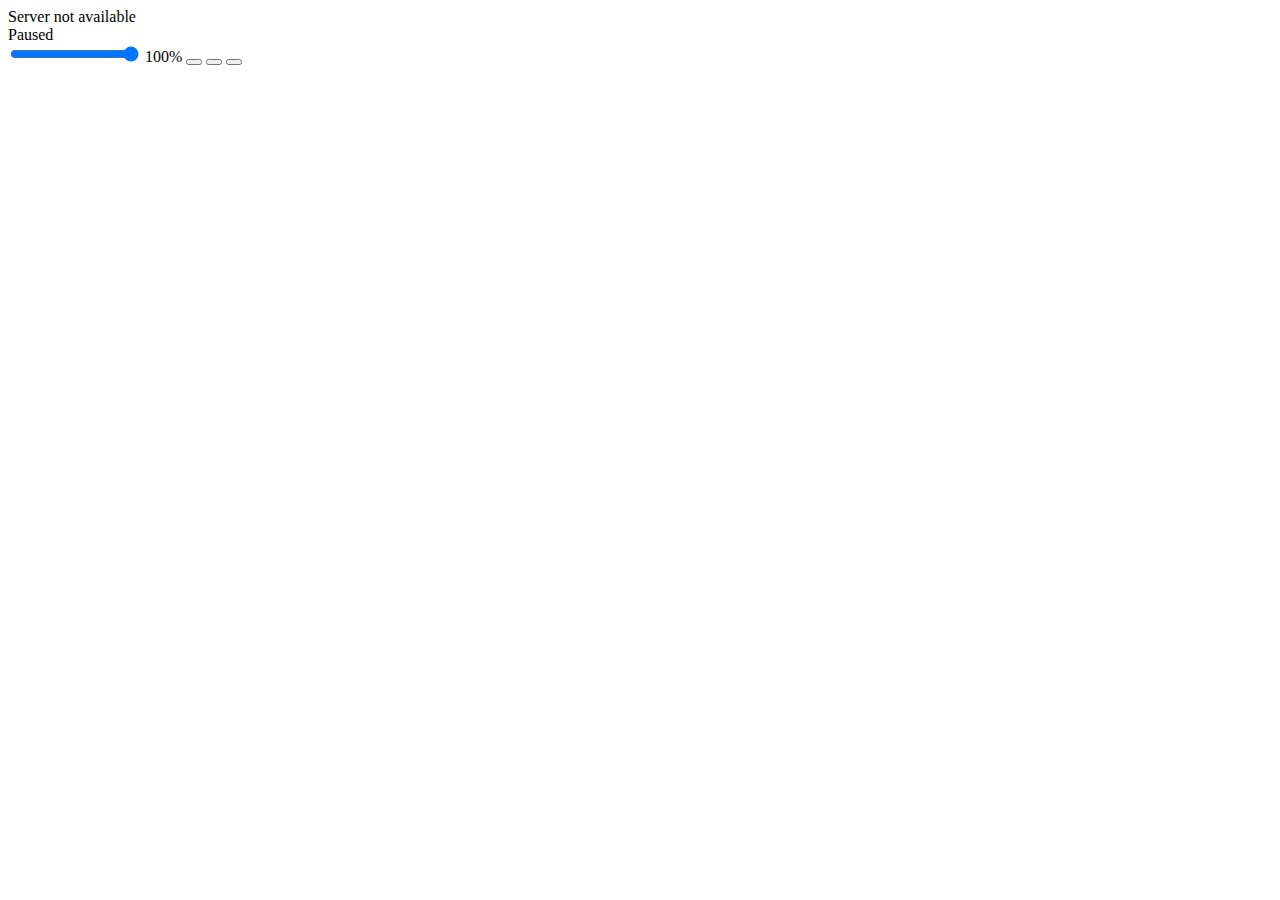
==== pywebexec/templates/popup.html @ 1f40d92c "canvas + unicode addons" ====
<!DOCTYPE html>
<html lang="en">
<head>
    <meta charset="UTF-8">
    <link rel="icon" href="/static/images/favicon.svg" type="image/svg+xml">
    <title id="outputTitle">Command Output</title>
    <link rel="stylesheet" href="/static/css/style.css">
    <link rel="stylesheet" href="/static/css/xterm.css">
</head>
<body>
    <div id="dimmer" class="dimmer">
        <div class="dimmer-text">Server not available</div>
    </div>
    <div id="output" class="output"></div>
    <div id="pausedMessage" class="paused-message">Paused</div>
    <div class="slider-container">
        <input type="range" id="outputSlider" min="0" max="100" value="100">
        <label for="outputSlider"><span id="outputPercentage">100%</span></label>
        <button id="toggleFetch" class="pause-resume-button pause"></button>
        <button id="decreaseFontSize" class="font-size-button font-decrease"></button>
        <button id="increaseFontSize" class="font-size-button font-increase"></button>
    </div>
    <script src="/static/js/xterm/xterm.js"></script>
    <script src="/static/js/xterm/addon-canvas.js"></script>
    <script src="/static/js/xterm/addon-unicode11.js"></script>
    <script src="/static/js/xterm/addon-fit.js"></script>
    <script type="text/javascript" src="/static/js/popup.js"></script>
</body>
</html>
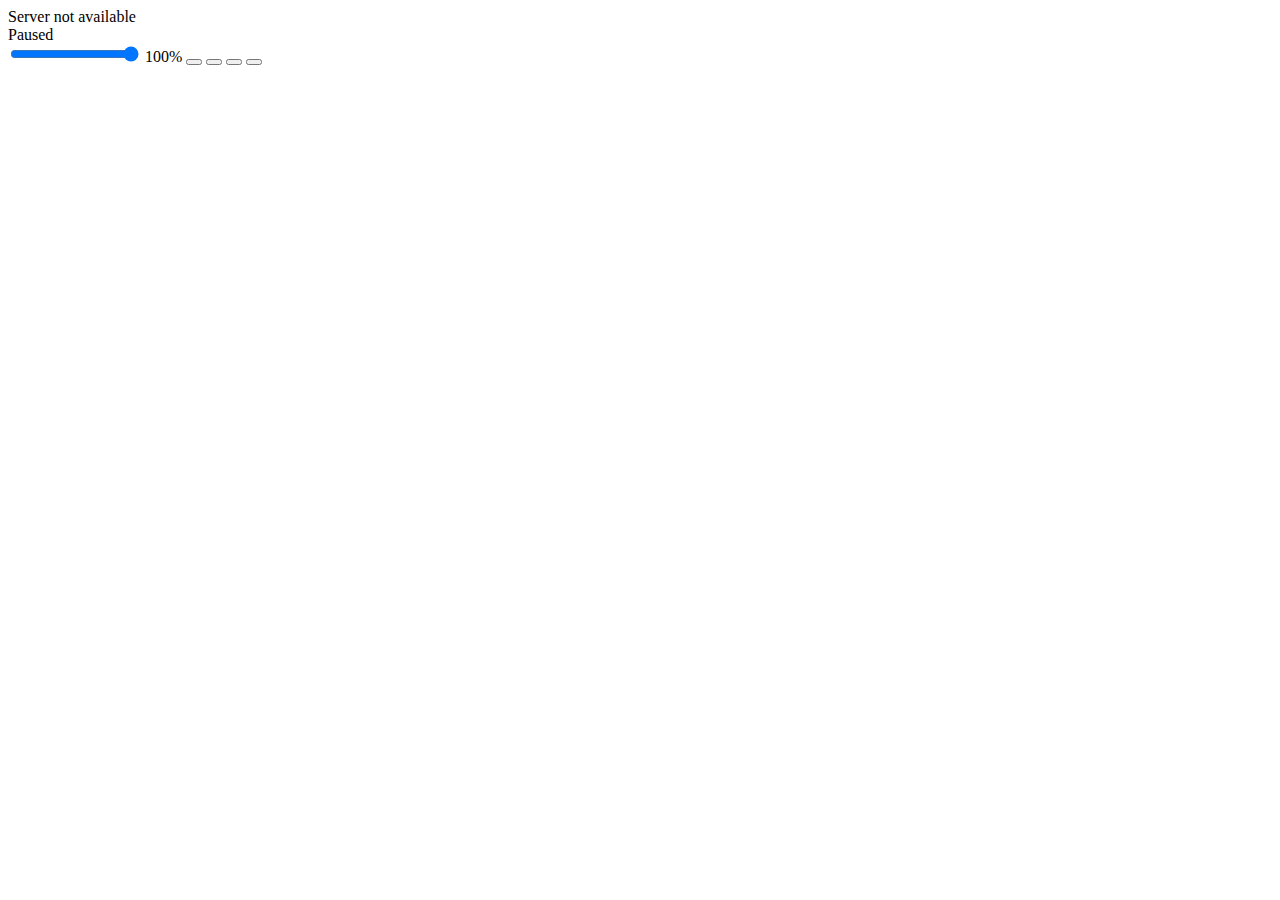
==== commit 9c2598d9: "fit window/tty" ====
--- a/pywebexec/templates/popup.html
+++ b/pywebexec/templates/popup.html
@@ -3,7 +3,7 @@
 <head>
     <meta charset="UTF-8">
     <link rel="icon" href="/static/images/favicon.svg" type="image/svg+xml">
-    <title id="outputTitle">Command Output</title>
+    <title>Command Output</title>
     <link rel="stylesheet" href="/static/css/style.css">
     <link rel="stylesheet" href="/static/css/xterm.css">
 </head>
@@ -14,11 +14,13 @@
     <div id="output" class="output"></div>
     <div id="pausedMessage" class="paused-message">Paused</div>
     <div class="slider-container">
+        <span class="command-info"><span id="commandStatus"></span><span id="commandInfo"></span></span>
         <input type="range" id="outputSlider" min="0" max="100" value="100">
         <label for="outputSlider"><span id="outputPercentage">100%</span></label>
         <button id="toggleFetch" class="pause-resume-button pause"></button>
         <button id="decreaseFontSize" class="font-size-button font-decrease"></button>
         <button id="increaseFontSize" class="font-size-button font-increase"></button>
+        <button id="toggleFit" class="fit-button fit-window" title="terminal fit window"></button>
     </div>
     <script src="/static/js/xterm/xterm.js"></script>
     <script src="/static/js/xterm/addon-canvas.js"></script>
